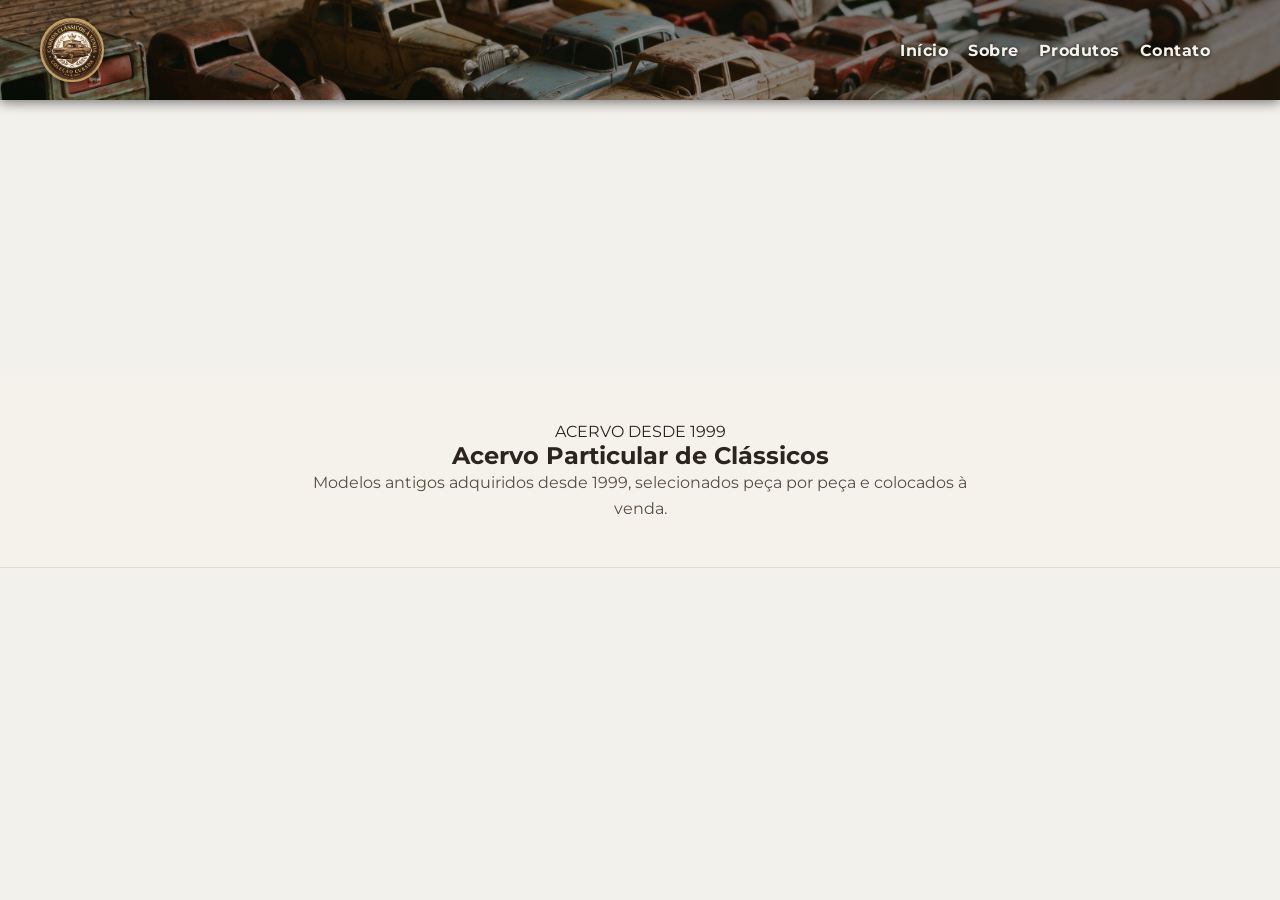
==== index.html @ d7c273b8 "REV00 - Inicio" ====
<!DOCTYPE html>
<html lang="pt-BR">

<head>
    <meta charset="UTF-8">
    <meta name="viewport" content="width=device-width, initial-scale=1.0">
    <title>Exemplo de Card com Carrossel</title>
    <!-- Vincula o arquivo de estilos CSS externo -->
    <link rel="preconnect" href="https://fonts.googleapis.com">
    <link rel="preconnect" href="https://fonts.gstatic.com" crossorigin>
    <link
        href="https://fonts.googleapis.com/css2?family=Montserrat:wght@400;500;600&family=Playfair+Display:wght@600;700&display=swap"
        rel="stylesheet">
    <link rel="stylesheet" href="/css/styles.css">
</head>

<body>

    <body>
    <!-- Vídeo de fundo -->
    <div class="video-fundo">
        <video autoplay muted loop playsinline>
            <source src="/video/video-de-fundo.mp4" type="video/mp4">
        </video>
        <div class="pelicula-video"></div>
    </div>

    <header>
        <!-- seu cabeçalho aqui -->
    </header>

    <header>
        <!-- Logotipo da empresa/site -->
        <div class="logo">
            <img src="/img/logo.jpeg" alt="Meu logo">
        </div>

        <!-- Barra de navegação com os menus -->
        <nav class="navbar">
            <ul>
                <li><a href="#">Início</a></li>
                <li><a href="#">Sobre</a></li>
                <li><a href="#">Produtos</a></li>
                <li><a href="#">Contato</a></li>
            </ul>
    </header>

    <section class="titulo-colecao">
        <span class="etiqueta-ano">ACERVO DESDE 1999</span>
        <h1>Acervo Particular de Clássicos</h1>
        <p>Modelos antigos adquiridos desde 1999, selecionados peça por peça e colocados à venda.</p>
    </section>

    <!-- Vincula o arquivo de lógica JavaScript externo -->
    <script src="/js/script.js"></script>
</body>

</html>
---- css/styles.css ----
/* Configuração geral para zerar margens e alinhar o modelo de caixa */
* {
    box-sizing: border-box;
    margin: 0;
    padding: 0;
}

/* Centraliza o card no meio da tela com um fundo suave */
body {
    font-family: 'Montserrat', sans-serif; /* Substitui a antiga 'Segoe UI' */
    color: #2C241E;                        /* Define o tom café/bronze como padrão para os textos */
    background-color: #f0f2f5;
    display: flex;
    justify-content: center;
    align-items: center;
    min-height: 100vh;
    padding-top: 80px;                     /* Evita que o conteúdo fique escondido atrás do header fixo */
}

/* Contêiner fixo atrás de todo o conteúdo */
.video-fundo {
    position: fixed;
    top: 0;
    left: 0;
    width: 100%;
    height: 100%;
    z-index: -1;          /* Envia o vídeo para trás dos textos e cards */
    overflow: hidden;
}

/* Faz o vídeo preencher a tela sem distorcer (equivalente ao background-size: cover) */
.video-fundo video {
    width: 100%;
    height: 100%;
    object-fit: cover;
}

/* Camada translúcida para garantir contraste e legibilidade nos textos */
.pelicula-video {
    position: absolute;
    top: 0;
    left: 0;
    width: 100%;
    height: 100%;
    background-color: rgba(245, 242, 235, 0.82); /* Mesmo tom bege #F5F2EB do logo */
}

/* Configuração do Cabeçalho */
header {
    position: fixed;
    top: 0;
    left: 0;
    width: 100%;
    height: 100px;
    display: flex;
    justify-content: space-between;
    align-items: center;
    padding: 0 40px;
    box-shadow: 0 2px 12px rgba(0, 0, 0, 0.3);
    z-index: 1000;

    background-image: 
        linear-gradient(90deg, rgba(20, 15, 10, 0.30) 0%, rgba(20, 15, 10, 0.60) 100%),
        url('/img/carros-antigos.jpeg'); /* Caminho atualizado com a pasta img/ */
    background-size: cover;
    background-position: center;
    background-repeat: no-repeat;
}
/* Estilização da barra de navegação */
.navbar {
    margin-right: 30px;        /* <-- AQUI: Afasta a navbar da borda direita da tela! */
}

/* Deixa os links do menu alinhados lado a lado (opcional, mas recomendado) */
.navbar ul {
    list-style: none;
    display: flex;
    gap: 20px;                 /* Espaço entre um link e outro */
}

/* 3. Links do menu em tom claro com sombra suave para leitura perfeita */
.navbar a {
    text-decoration: none;
    font-weight: 700;
    font-size: 16px;
    color: #F5F2EB;
    letter-spacing: 0.5px;
    text-shadow: 0 1px 4px rgba(0, 0, 0, 0.85);
    transition: color 0.2s ease;
}

.navbar a:hover {
    color: #E2B86B; /* Destaque dourado ao passar o mouse */
}

/* 2. Recorta o retângulo bege e transforma o logo em uma medalha redonda */
.logo {
    width: 64px;
    height: 64px;
    border-radius: 50%;
    overflow: hidden;
    border: 2px solid #C5A059; /* Borda dourada combinando com o emblema */
    box-shadow: 0 2px 8px rgba(0, 0, 0, 0.5);
    flex-shrink: 0;
}

/* Dimensiona o logo para caber perfeitamente dentro do header */
.logo img {
    width: 100%;
    height: 100%;
    object-fit: cover;
    transform: scale(1.22); /* Ajusta o zoom para esconder as bordas bege da imagem */
    display: block;
}

.titulo-colecao {
    text-align: center;
    width: 100%;
    background-color: #F5F2EB;
    padding: 45px 20px;
    margin: 0 0 35px 0;
    border-bottom: 1px solid #E2DCD0;
}

.titulo-colecao p {
    font-size: 16px;
    line-height: 1.6;
    color: #5A4D41;
    max-width: 680px;
    margin: 0 auto;
}




.card-title {
    font-family: 'Playfair Display', serif;
    font-size: 20px;
    color: #2C241E;
    margin-bottom: 8px;
}

/* Estrutura visual do Card */
.card {
    background: #ffffff;
    width: 320px;
    border-radius: 12px;
    box-shadow: 0 4px 12px rgba(0, 0, 0, 0.1);
    overflow: hidden; /* Esconde qualquer elemento que vaze para fora do card */
    display: flex;
    flex-direction: column;
}

/* Container que guarda as fotos e os botões */
.carousel-container {
    position: relative; /* Necessário para posicionar as setas por cima das imagens */
    width: 100%;
    height: 220px;
    background-color: #000;
}

/* Trilha flexível que organiza as imagens horizontalmente */
.carousel-track {
    display: flex;
    width: 100%;
    height: 100%;
    overflow-x: auto;          /* Permite rolar para os lados */
    scroll-snap-type: x mandatory; /* Faz a rolagem "grudar" exatamente no início de cada foto */
    scroll-behavior: smooth;     /* Deixa a rolagem fluida */
    scrollbar-width: none;     /* Oculta a barra de rolagem no navegador Firefox */
}

/* Oculta a barra de rolagem nos navegadores Chrome, Safari e Edge */
.carousel-track::-webkit-scrollbar {
    display: none;
}

/* Cada imagem individual do carrossel */
.carousel-image {
    flex: 0 0 100%;            /* Força cada imagem a ocupar exatamente 100% da largura do container */
    width: 100%;
    height: 100%;
    object-fit: cover;         /* Garante que a foto preencha o espaço sem distorcer */
    scroll-snap-align: start;  /* Define o ponto de parada magnética da foto */
}

/* Estilização comum para os botões de seta (Anterior e Próximo) */
.carousel-btn {
    position: absolute;
    top: 50%;
    transform: translateY(-50%); /* Centraliza verticalmente de forma exata */
    background-color: rgba(0, 0, 0, 0.5); /* Fundo semi-transparente */
    color: white;
    border: none;
    width: 36px;
    height: 36px;
    border-radius: 50%;          /* Deixa o botão redondo */
    cursor: pointer;
    display: flex;
    align-items: center;
    justify-content: center;
    font-size: 18px;
    transition: background-color 0.2s;
    z-index: 10;                 /* Garante que fiquem acima das imagens */
}

/* Efeito ao passar o mouse por cima da seta */
.carousel-btn:hover {
    background-color: rgba(0, 0, 0, 0.8);
}

/* Posiciona a seta esquerda no canto esquerdo */
.btn-prev {
    left: 10px;
}

/* Posiciona a seta direita no canto direito */
.btn-next {
    right: 10px;
}

/* Área de texto localizada na parte inferior do card */
.card-content {
    padding: 16px;
}

.card-title {
    font-size: 18px;
    color: #333;
    margin-bottom: 8px;
}

.card-description {
    font-size: 14px;
    color: #666;
    line-height: 1.4;
}
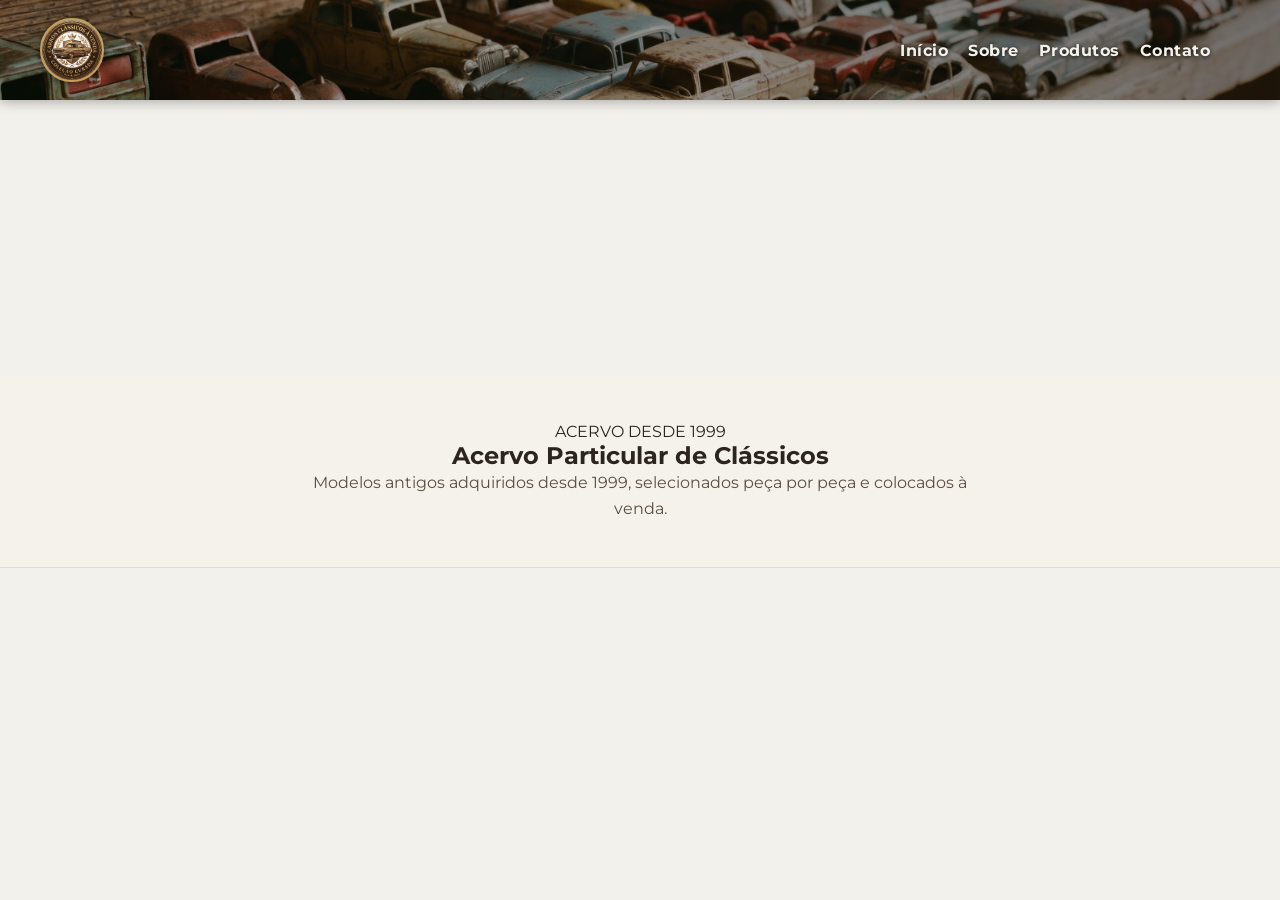
==== commit 974f2761: "REV02 - Corrigido" ====
--- a/index.html
+++ b/index.html
@@ -4,35 +4,28 @@
 <head>
     <meta charset="UTF-8">
     <meta name="viewport" content="width=device-width, initial-scale=1.0">
-    <title>Exemplo de Card com Carrossel</title>
-    <!-- Vincula o arquivo de estilos CSS externo -->
+    <title>Carros Clássicos à Venda — Coleção Curada</title>
     <link rel="preconnect" href="https://fonts.googleapis.com">
     <link rel="preconnect" href="https://fonts.gstatic.com" crossorigin>
     <link
-        href="https://fonts.googleapis.com/css2?family=Montserrat:wght@400;500;600&family=Playfair+Display:wght@600;700&display=swap"
+        href="https://fonts.googleapis.com/css2?family=Montserrat:wght@400;500;600;700&family=Playfair+Display:wght@600;700&display=swap"
         rel="stylesheet">
-    <link rel="stylesheet" href="/css/styles.css">
+    <link rel="stylesheet" href="css/styles.css">
 </head>
 
 <body>
-
-    <body>
     <!-- Vídeo de fundo -->
     <div class="video-fundo">
         <video autoplay muted loop playsinline>
-            <source src="/video/video-de-fundo.mp4" type="video/mp4">
+            <source src="video/video-de-fundo.mp4" type="video/mp4">
         </video>
         <div class="pelicula-video"></div>
     </div>
 
     <header>
-        <!-- seu cabeçalho aqui -->
-    </header>
-
-    <header>
         <!-- Logotipo da empresa/site -->
         <div class="logo">
-            <img src="/img/logo.jpeg" alt="Meu logo">
+            <img src="img/logo.jpeg" alt="Meu logo">
         </div>
 
         <!-- Barra de navegação com os menus -->
@@ -43,6 +36,7 @@
                 <li><a href="#">Produtos</a></li>
                 <li><a href="#">Contato</a></li>
             </ul>
+        </nav>
     </header>
 
     <section class="titulo-colecao">
@@ -52,7 +46,7 @@
     </section>
 
     <!-- Vincula o arquivo de lógica JavaScript externo -->
-    <script src="/js/script.js"></script>
+    <script src="js/script.js"></script>
 </body>
 
 </html>
